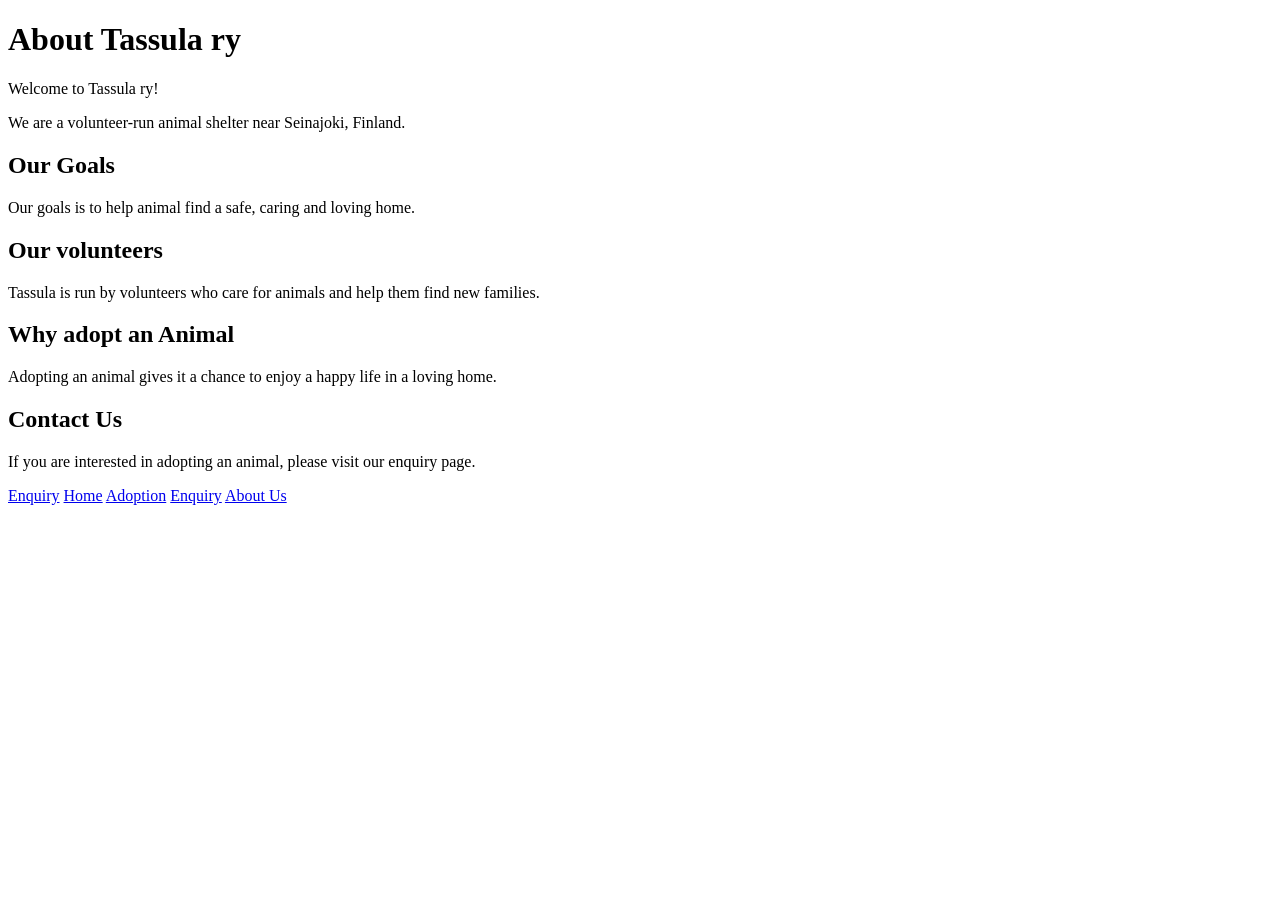
==== about-Tassula.html @ c04a5939 "About us!" ====
<!DOCTYPE html>
<html lang="en">
<head>
    <meta charset="UTF-8">
    <title>About us- Tassula ry</title>
</head>
<body>

    <h1>About Tassula ry</h1>

    <p>Welcome to Tassula ry!</p>
    <p> We are a volunteer-run animal shelter near Seinajoki, Finland.</p>
    
    <h2>Our Goals</h2>
    <p>Our goals is to help animal find a safe, caring and loving home.</p>

    <h2>Our volunteers</h2>
    <p>Tassula is run by volunteers who care for animals and help them find new families.</p>

    <h2>Why adopt an Animal</h2>
    <p>Adopting an animal gives it a chance to enjoy a happy life in a loving home.</p>

    <h2>Contact Us </h2>
    <p>If you are interested in adopting an animal, please visit our enquiry page.</p>
    <a href="enquiry.html">Enquiry</a>

    <a href="index.html">Home</a>
    
    <a href="adoption.html">Adoption</a>
    
    <a href="enquiry.html">Enquiry</a>
    
    <a href="about.html">About Us</a>

</body>
</html>
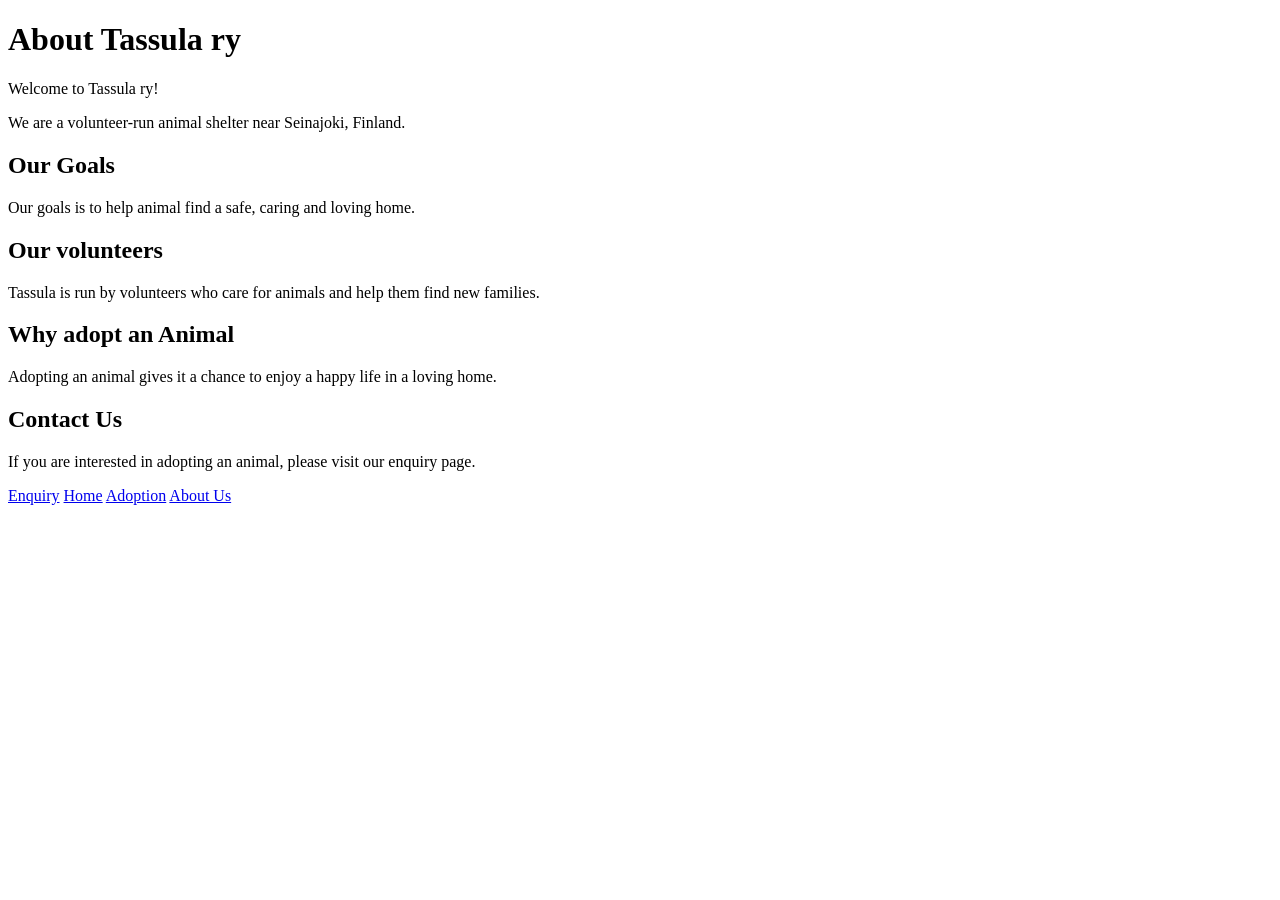
==== commit 1cd3d0d8: "Done!" ====
--- a/about-Tassula.html
+++ b/about-Tassula.html
@@ -20,17 +20,16 @@
     <h2>Why adopt an Animal</h2>
     <p>Adopting an animal gives it a chance to enjoy a happy life in a loving home.</p>
 
-    <h2>Contact Us </h2>
+    <h2>Contact Us</h2>
     <p>If you are interested in adopting an animal, please visit our enquiry page.</p>
+
     <a href="enquiry.html">Enquiry</a>
 
     <a href="index.html">Home</a>
     
     <a href="adoption.html">Adoption</a>
     
-    <a href="enquiry.html">Enquiry</a>
-    
-    <a href="about.html">About Us</a>
+    <a href="about-Tassula.html">About Us</a>
 
 </body>
 </html>
